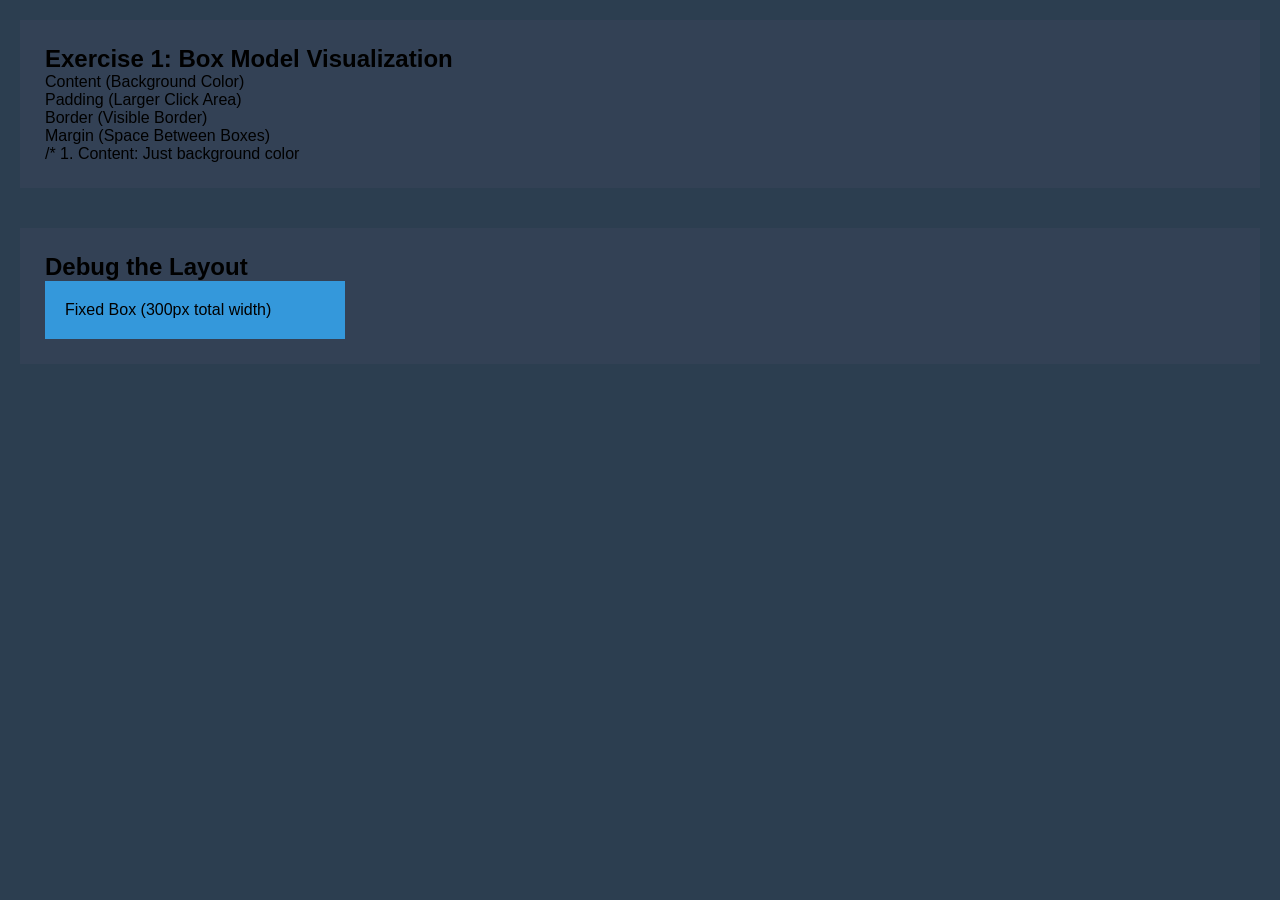
==== box-model-practice.html @ e6c2e895 "new changes" ====
<!DOCTYPE html>
<html lang="en">
<head>
    <meta charset="UTF-8">
    <meta name="viewport" content="width=device-width, initial-scale=1.0">
    <title>Box Model Practice</title>
    <style>
        /* Global Reset */
         * {
            box-sizing: border-box ;
            margin: 0;
            padding: 0;
        }
        body {
            font-family: "Lato", sans-serif;
            padding: 20px;
            background-color: #2c3e50;
        }
        section {
            margin-bottom: 40px;
            background: #334155;
            padding: 25px;
        }
        /* EXERCISE 1: BOX MODEL VISUALIZATION */
        .box-content, .box-padding, .box-border, .box-margin {
            width: 250px;
            color: white;
            margin-bottom: 15px;
        }
        /* 1. Content: Background color only */
           .box-content {
             background-color: #e74c3c;
           }
        /* 2. Padding: Larger click/background area */
        .box-padding {
            background-color: #e67e22;
            padding: 20px;
        }
        /* 3. Border:Visible border around box */
        .box-border {
            background-color: #f1c40f;
            color: #2c3e50;
            padding: 20px;
            border: 4px solid #16a085;
        }
        /* 4. Margin: Creates space outside between boxes */
        .box-margin {
            background-color: #2ecc71;
            color: #2c3e50;
            padding: 20px;
            border: 4px solid #16a085;
            margin-top: 25px;
        }
        /* EXERCISE 2: DEBUG THE LAYOUT */
        .broken-box {
            box-sizing: border-box;
            width: 300px;
            padding: 20px;
            border: none;
            background-color: #3498db;
            }
        </style>
</head>
       <body>
        <!--EXERCISE 1 -->
        <section>
         <h1>Exercise 1: Box Model Visualization</h1>
        <div class="box-demo">Content (Background Color)</div>
        <div class="box-demo">Padding (Larger Click Area)</div>
        <div class="box-demo">Border (Visible Border)</div>
        <div class="box-demo">Margin (Space Between Boxes)</div>/* 1. Content: Just background color   
        </section>
        <!--EXERCISE 2 -->
       <section>
        <h2>Debug the Layout</h2>
        <div class="broken-box">
            Fixed Box (300px total width)
        </div> 
       </section>
         </body>


</html>
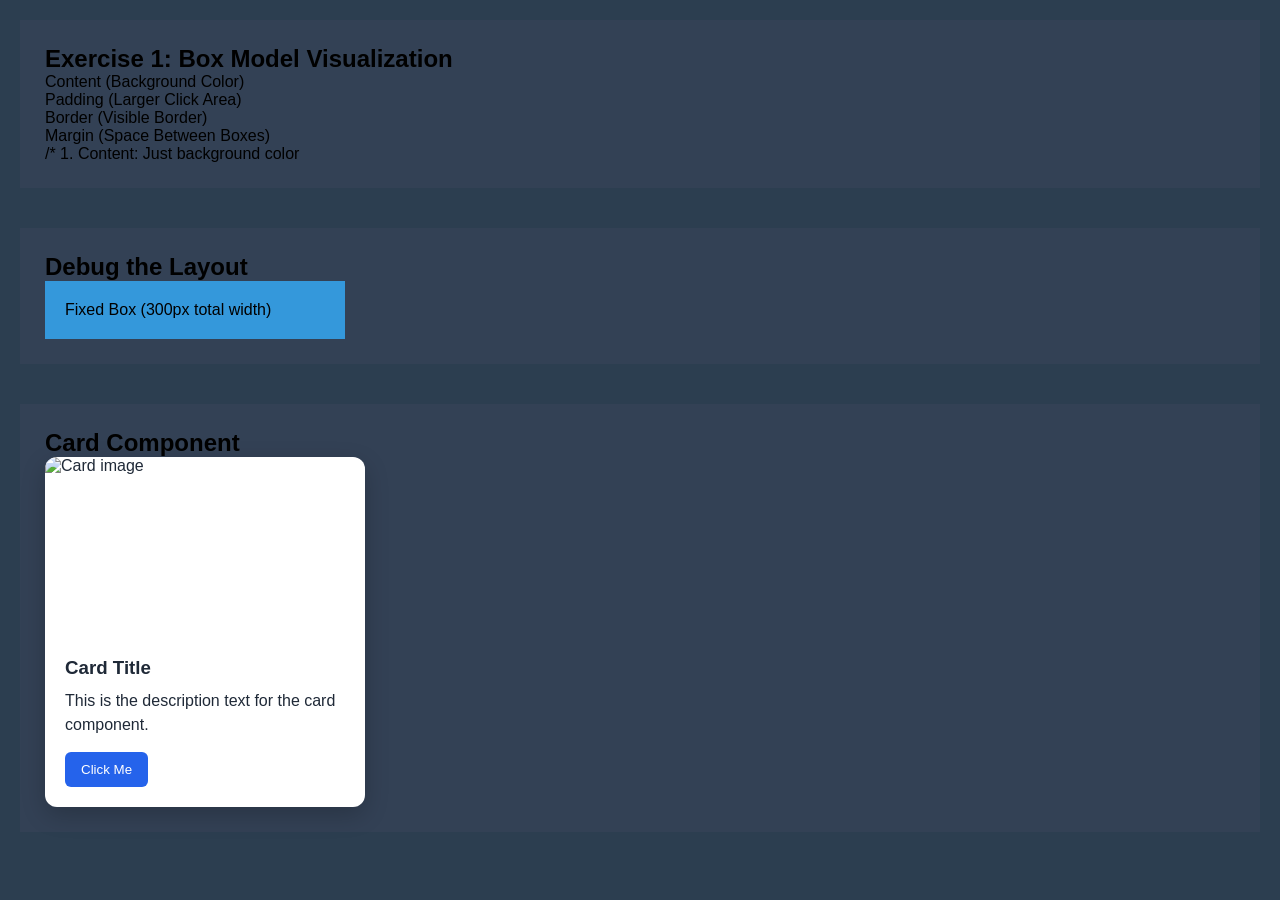
==== commit e5f4fc98: "Updating info" ====
--- a/box-model-practice.html
+++ b/box-model-practice.html
@@ -59,6 +59,44 @@
             border: none;
             background-color: #3498db;
             }
+                    .card {
+            width: 320px;
+            background: #fff;
+            color: #1f2937;
+            border-radius: 12px;
+            overflow: hidden;
+            box-shadow: 0 8px 24px rgba(0, 0, 0, 0.2);
+        }
+
+        .card-img {
+            display: block;
+            width: 100%;
+            height: 180px;
+            object-fit: cover;
+        }
+
+        .card-content {
+            padding: 20px;
+        }
+
+        .card-title {
+            margin-bottom: 10px;
+        }
+
+        .card-description {
+            margin-bottom: 15px;
+            line-height: 1.5;
+        }
+
+        .card-btn {
+            padding: 10px 16px;
+            background: #2563eb;
+            color: #fff;
+            border: none;
+            border-radius: 6px;
+            cursor: pointer;
+        }
+        
         </style>
 </head>
        <body>
@@ -77,6 +115,18 @@
             Fixed Box (300px total width)
         </div> 
        </section>
+       <!--Exercice 3: CARD COMPONENT -->
+       <section>
+        <h2>Card Component</h2>
+        <div class="card">
+    <img src="perlican.JPG" alt="Card image" class="card-img">
+    <div class="card-content">
+        <h3 class="card-title">Card Title</h3>
+        <p class="card-description">This is the description text for the card component.</p>
+        <button class="card-btn">Click Me</button>
+       </div>
+    </div>
+    </section>
          </body>
 
 
